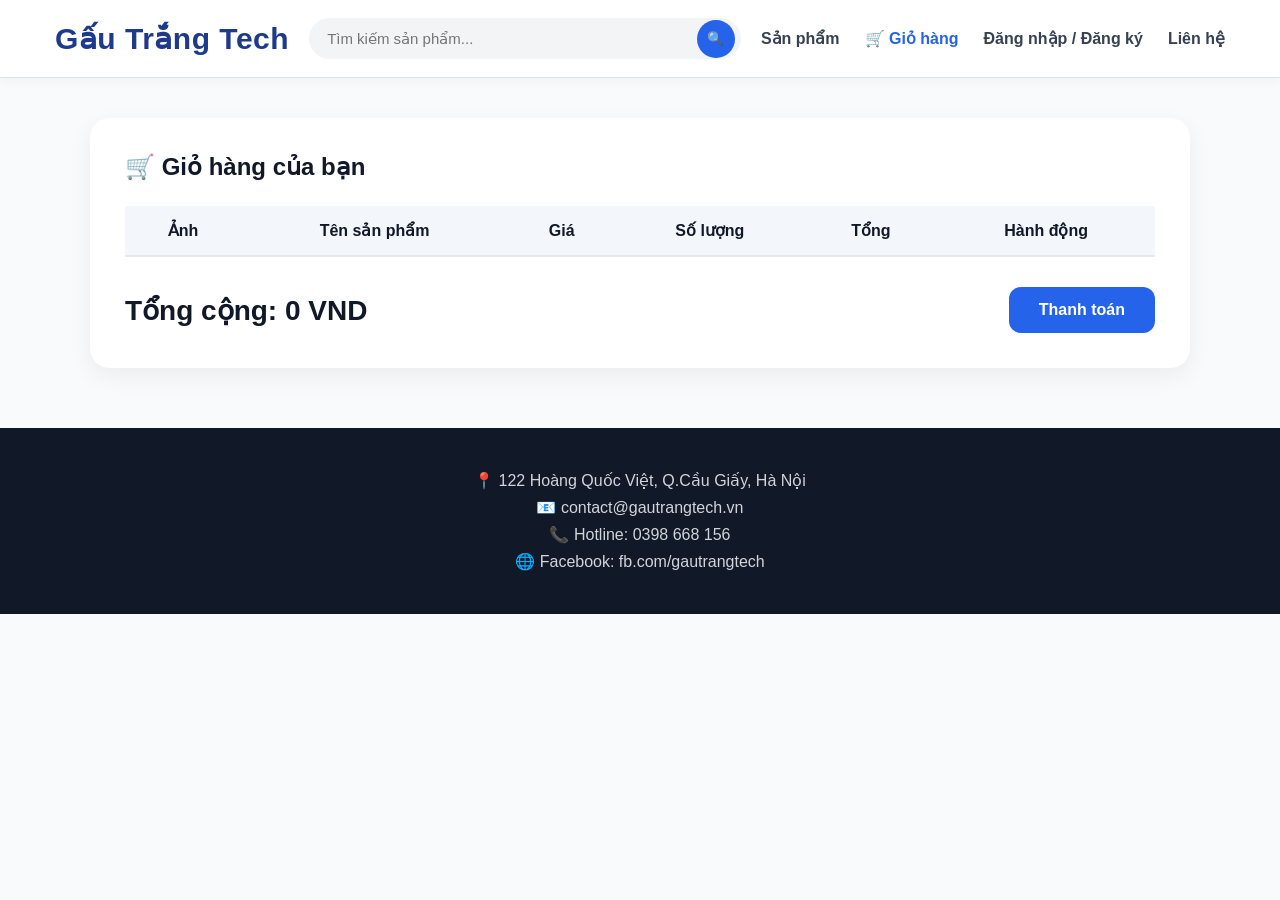
==== cart.html @ c52351fc "First commit" ====
<!DOCTYPE html>
<html lang="vi">
<head>
  <meta charset="UTF-8">
  <meta name="viewport" content="width=device-width, initial-scale=1.0">
  <title>Giỏ hàng - Gấu Trắng Tech</title>
  <link rel="stylesheet" href="css/cart.css">
</head>
<body>
  <header>
    <div class="container header-container">
      <div class="logo">
        <a href="index.html">Gấu Trắng Tech</a>
      </div>
      <div class="search-box">
        <input type="text" placeholder="Tìm kiếm sản phẩm...">
        <button>🔍</button>
      </div>
      <div class="header-links">
        <a href="products.html">Sản phẩm</a>
        <a href="cart.html" class="active">🛒 Giỏ hàng</a>
        <a href="login.html">Đăng nhập / Đăng ký</a>
        <a href="contact.html">Liên hệ</a>
      </div>
    </div>
  </header>

  <section class="cart-container">
    <h1>🛒 Giỏ hàng của bạn</h1>
    <table class="cart-table">
      <thead>
        <tr>
          <th>Ảnh</th>
          <th>Tên sản phẩm</th>
          <th>Giá</th>
          <th>Số lượng</th>
          <th>Tổng</th>
          <th>Hành động</th>
        </tr>
      </thead>
      <tbody id="cart-body">
      </tbody>
    </table>
    <div class="cart-summary">
      <h3>Tổng cộng: <span id="cart-total">0 VND</span></h3>

      <a href="checkout.html" class="btn-checkout">
          Thanh toán
      </a>
    </div>
  </section>

  <footer>
    <p>📍 122 Hoàng Quốc Việt, Q.Cầu Giấy, Hà Nội</p>
    <p>📧 contact@gautrangtech.vn</p>
    <p>📞 Hotline: 0398 668 156</p>
    <p>🌐 Facebook: fb.com/gautrangtech</p>
  </footer>

</body>
</html>
---- css/cart.css ----
* {
    margin: 0;
    padding: 0;
    box-sizing: border-box;
}

body {
    font-family: "Segoe UI", Arial, sans-serif;
    background: #f8fafc;
    color: #111827;
}

.container {
    max-width: 1200px;
    margin: auto;
    padding: 0 15px;
}

header {
    background: #ffffff;
    border-bottom: 1px solid #dbe3ea;
    box-shadow: 0 3px 12px rgba(0, 0, 0, .04);
    padding: 18px 40px;
    position: sticky;
    top: 0;
    z-index: 999;
}

.header-container {
    display: flex;
    justify-content: space-between;
    align-items: center;
    gap: 20px;
}

.logo a{
    text-decoration: none;
    font-size: 30px;
    font-weight: 700;
    color: #1e3a8a;
    letter-spacing: .5px;
    white-space: nowrap;
}

.logo a:hover{
    color: #05080f;
}
.search-box {
    flex: 1;
    display: flex;
    position: relative;
}

.search-box input {
    width: 100%;
    padding: 12px 18px;
    border: none;
    background: #f3f4f6;
    border-radius: 30px;
    outline: none;
    font-size: 15px;
}

.search-box input:focus {
    box-shadow: 0 0 0 3px rgba(37, 99, 235, .15);
}

.search-box button {
    position: absolute;
    right: 6px;
    top: 50%;
    transform: translateY(-50%);
    width: 38px;
    height: 38px;
    border: none;
    border-radius: 50%;
    background: #2563eb;
    color: white;
    cursor: pointer;
    transition: .3s;
}

.search-box button:hover {
    background: #1d4ed8;
}

.header-links {
    display: flex;
    list-style: none;
    gap: 25px;
}

.header-links a {
    text-decoration: none;
    color: #374151;
    font-weight: 600;
    transition: color 0.3s ease;
    position: relative;
}

.header-links a:hover,
.header-links a.active {
    color: #2563eb;
}

.header-links a:hover::after,
.header-links a.active::after {
    content: '';
    position: absolute;
    bottom: -5px;
    left: 0;
    width: 0;
    height: 2px;
    background: #2563eb;
    transition: width 0.3s ease;
}

@keyframes slideIn {
    from {
        width: 0;
    }
    to {
        width: 25px;
    }
}

.cart-container {
    max-width: 1100px;
    margin: 40px auto;
    background: #fff;
    padding: 35px;
    border-radius: 20px;
    box-shadow: 0 8px 24px rgba(0, 0, 0, .06);
}

.cart-container h1 {
    margin-bottom: 25px;
    color: #111827;
}

.cart-table {
    width: 100%;
    border-collapse: collapse;
    margin-bottom: 30px;
}

.cart-table th {
    background: #f3f6fb;
    color: #111827;
    font-weight: 600;
    padding: 15px;
    border-bottom: 2px solid #e5e7eb;
}

.cart-table td {
    padding: 15px;
    text-align: center;
    border-bottom: 1px solid #e5e7eb;
}

.cart-table tbody tr:hover {
    background: #f9fafb;
}

.cart-table img {
    width: 80px;
    border-radius: 10px;
}

.cart-table input[type="number"] {
    width: 60px;
    padding: 6px;
    border: 1px solid #d1d5db;
    border-radius: 6px;
    text-align: center;
}

.btn-remove {
    background: #ef4444;
    color: white;
    border: none;
    padding: 8px 14px;
    border-radius: 8px;
    cursor: pointer;
}

.btn-remove:hover {
    background: #dc2626;
}

.cart-summary {
    display: flex;
    justify-content: space-between;
    align-items: center;
    margin-top: 20px;
}

.cart-summary h3 {
    font-size: 28px;
    color: #111827;
}

.btn-checkout {
    display: inline-block;
    text-decoration: none;
    background: #2563eb;
    color: white;
    padding: 14px 30px;
    border-radius: 12px;
    font-weight: 600;
    transition: .3s;
}

.btn-checkout:hover {
    background: #1d4ed8;
    text-decoration: none;
}

footer {
    background: #111827;
    color: white;
    text-align: center;
    padding: 35px 20px;
    margin-top: 60px;
}

footer p {
    margin: 8px 0;
    color: #d1d5db;
}

@media (max-width: 768px) {

    .header-container {
        flex-direction: column;
    }

    .search-box {
        width: 100%;
    }

    .header-links {
        flex-wrap: wrap;
        justify-content: center;
    }

    .logo {
        text-align: center;
    }

    .cart-container {
        margin: 20px;
        padding: 20px;
    }

    .cart-container h1 {
        font-size: 26px;
        text-align: center;
    }

    .cart-table {
        display: block;
        overflow-x: auto;
        white-space: nowrap;
    }

    .cart-table img {
        width: 60px;
    }

    .cart-summary {
        flex-direction: column;
        gap: 20px;
        text-align: center;
    }

    .cart-summary h3 {
        font-size: 22px;
    }

    .btn-checkout {
        width: 100%;
        text-align: center;
    }

}

@media (max-width: 480px) {

    .logo {
        font-size: 22px;
    }

    .cart-container h1 {
        font-size: 22px;
    }

    .cart-summary h3 {
        font-size: 20px;
    }

}
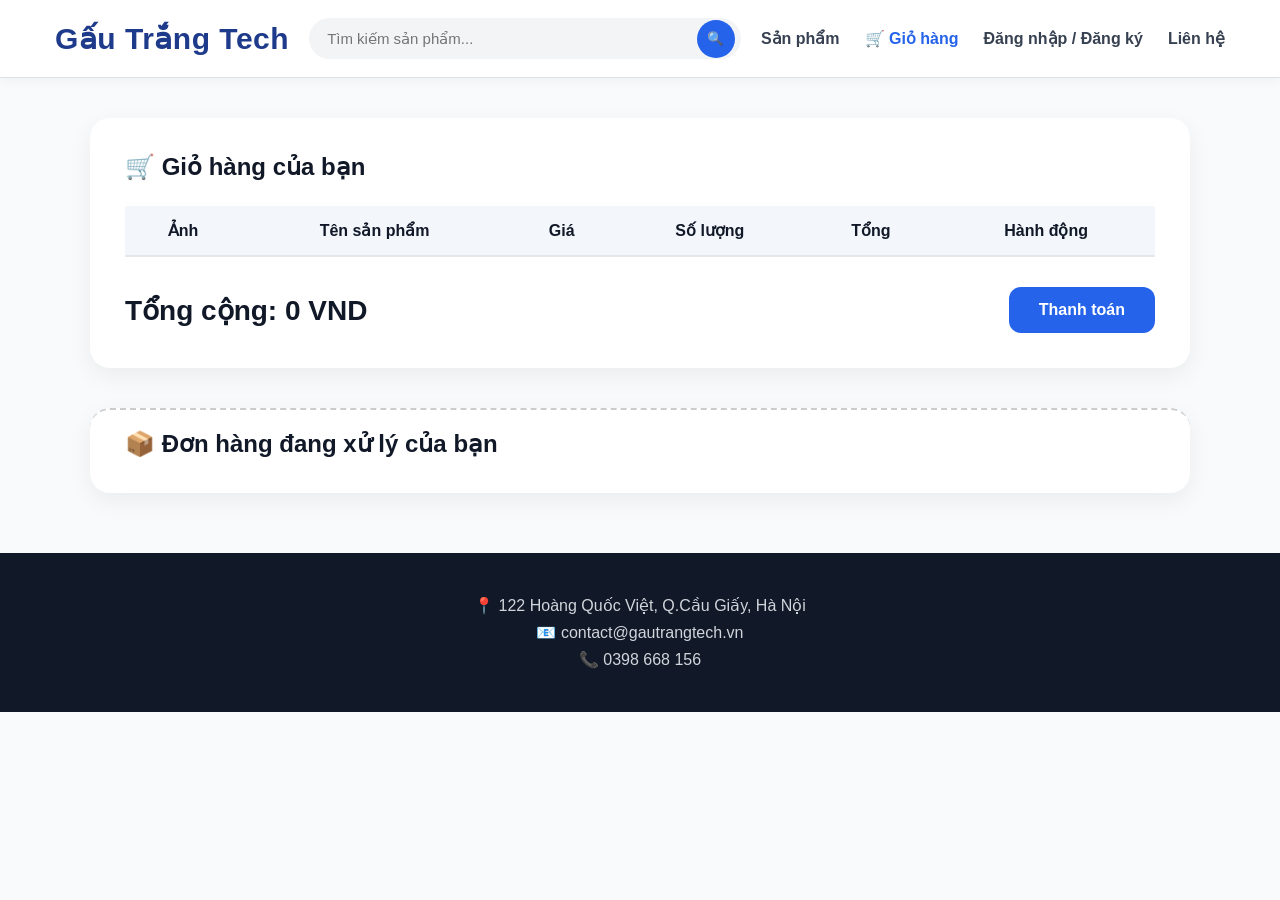
==== commit d43a84fa: "Update cart.html Added a new section for processing orders in the cart." ====
--- a/cart.html
+++ b/cart.html
@@ -49,13 +49,19 @@
       </a>
     </div>
   </section>
-
+  <section class="cart-container" style="margin-top: 40px; border-top: 2px dashed #ccc; padding-top: 20px;">
+    <h2>📦 Đơn hàng đang xử lý của bạn</h2>
+    <div id="processing-orders-container">
+      <!-- JavaScript sẽ tự động điền các đơn hàng đã mua vào đây -->
+    </div>
+  </section>
   <footer>
     <p>📍 122 Hoàng Quốc Việt, Q.Cầu Giấy, Hà Nội</p>
     <p>📧 contact@gautrangtech.vn</p>
-    <p>📞 Hotline: 0398 668 156</p>
-    <p>🌐 Facebook: fb.com/gautrangtech</p>
+    <p>📞 0398 668 156</p>
   </footer>
+  <script src="js/main.js"></script>
+  <script src="js/cart.js"></script>
 
 </body>
-</html>+</html>
--- a/css/cart.css
+++ b/css/cart.css
@@ -299,4 +299,5 @@
         font-size: 20px;
     }
 
-}+}
+/* Add HTML and CSS */
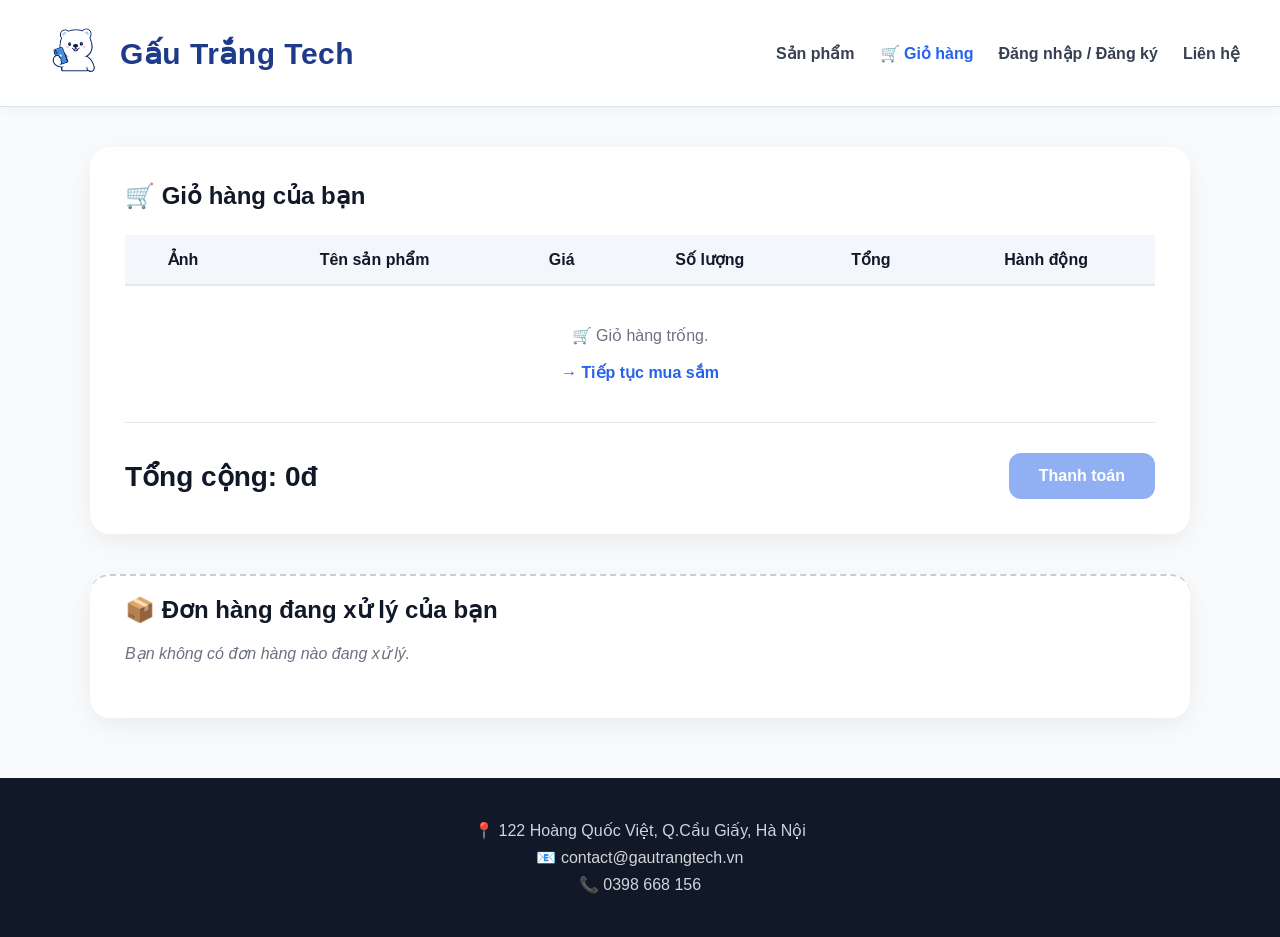
==== commit 65bb2ab2: "update UI and add logo" ====
--- a/cart.html
+++ b/cart.html
@@ -8,22 +8,22 @@
 </head>
 <body>
   <header>
-    <div class="container header-container">
-      <div class="logo">
-        <a href="index.html">Gấu Trắng Tech</a>
-      </div>
-      <div class="search-box">
-        <input type="text" placeholder="Tìm kiếm sản phẩm...">
-        <button>🔍</button>
-      </div>
-      <div class="header-links">
-        <a href="products.html">Sản phẩm</a>
-        <a href="cart.html" class="active">🛒 Giỏ hàng</a>
-        <a href="login.html">Đăng nhập / Đăng ký</a>
-        <a href="contact.html">Liên hệ</a>
-      </div>
+    <div class="logo">
+        <a href="index.html">
+            <img src="images/bear-logo.png" alt="Gấu Trắng Tech">
+            <span>Gấu Trắng Tech</span>
+        </a>
     </div>
-  </header>
+
+      <nav>
+           <ul>
+              <li><a href="products.html">Sản phẩm</a></li>
+              <li><a href="cart.html" class="active">🛒 Giỏ hàng</a></li>
+              <li><a href="login.html">Đăng nhập / Đăng ký</a></li>
+              <li><a href="contact.html" >Liên hệ</a></li>
+            </ul>
+      </nav>
+</header>
 
   <section class="cart-container">
     <h1>🛒 Giỏ hàng của bạn</h1>
--- a/css/cart.css
+++ b/css/cart.css
@@ -24,6 +24,10 @@
     position: sticky;
     top: 0;
     z-index: 999;
+
+    display: flex;              /* 🔥 quan trọng nhất */
+    justify-content: space-between; /* đẩy logo trái - menu phải */
+    align-items: center;        /* căn giữa theo chiều dọc */
 }
 
 .header-container {
@@ -34,17 +38,28 @@
 }
 
 .logo a{
-    text-decoration: none;
-    font-size: 30px;
-    font-weight: 700;
-    color: #1e3a8a;
-    letter-spacing: .5px;
-    white-space: nowrap;
+    display:flex;
+    align-items:center;
+    gap:10px;
+    text-decoration:none;
+    font-size:30px;
+    font-weight:700;
+    color:#1e3a8a;
+    letter-spacing:.5px;
+    white-space:nowrap;
 }
 
 .logo a:hover{
-    color: #05080f;
-}
+    color:#2563eb;
+}
+
+.logo img{
+    width:70px;
+    height:70px;
+    object-fit:contain;
+    flex-shrink:0;
+}
+
 .search-box {
     flex: 1;
     display: flex;
@@ -84,35 +99,22 @@
     background: #1d4ed8;
 }
 
-.header-links {
-    display: flex;
-    list-style: none;
-    gap: 25px;
-}
-
-.header-links a {
-    text-decoration: none;
-    color: #374151;
-    font-weight: 600;
-    transition: color 0.3s ease;
-    position: relative;
-}
-
-.header-links a:hover,
-.header-links a.active {
-    color: #2563eb;
-}
-
-.header-links a:hover::after,
-.header-links a.active::after {
-    content: '';
-    position: absolute;
-    bottom: -5px;
-    left: 0;
-    width: 0;
-    height: 2px;
-    background: #2563eb;
-    transition: width 0.3s ease;
+nav ul{
+    list-style:none;
+    display:flex;
+    gap:25px;
+}
+
+nav ul li a{
+    text-decoration:none;
+    color:#374151;
+    font-weight:600;
+    transition:.3s;
+}
+
+nav ul li a:hover,
+nav ul li a.active{
+    color:#2563eb;
 }
 
 @keyframes slideIn {
